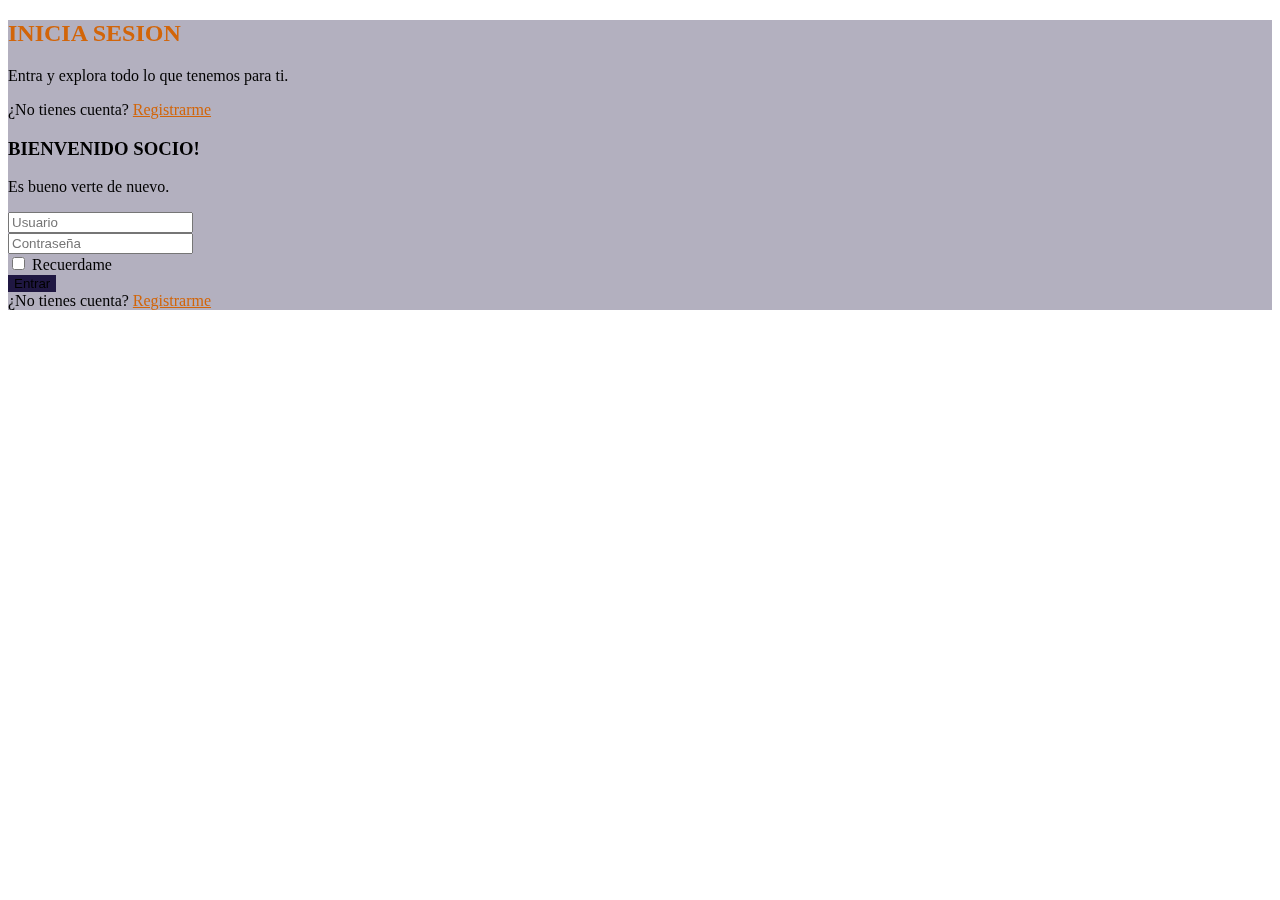
==== login.html @ a9b13e8c "login/register redir. update" ====
<!DOCTYPE html>
<html lang="en">

<head>
    <meta charset="UTF-8">
    <meta name="viewport" content="width=device-width, initial-scale=1.0">
    <!--Bootstrap-->
    <link href="https://cdn.jsdelivr.net/npm/bootstrap@5.3.2/dist/css/bootstrap.min.css" rel="stylesheet"
        integrity="sha384-T3c6CoIi6uLrA9TneNEoa7RxnatzjcDSCmG1MXxSR1GAsXEV/Dwwykc2MPK8M2HN" crossorigin="anonymous">
    <!--Fonts Links-->
    <link href="https://fonts.cdnfonts.com/css/blanka" rel="stylesheet">
    <link href="https://fonts.cdnfonts.com/css/barlow" rel="stylesheet">
    <link href="https://fonts.cdnfonts.com/css/montserrat" rel="stylesheet">
    <link href="https://fonts.cdnfonts.com/css/league-spartan" rel="stylesheet">
    <!--Personal link-->
    <link rel="stylesheet" href="css/classesStyle.css">
    <link rel="stylesheet" href="css/loginStyle.css">
    <title>Login</title>
</head>

<body>
    <main>
        <div class="container text-white vh-100 d-flex justify-content-center align-items-center f-barlow p-5">
            <div class="row justify-content-center align-items-center login p-3 rounded-5 shadow">
                <div class="col-md-6">
                    <div
                        class="register-field d-flex justify-content-center flex-column align-items-center text-center my-3">
                        <div class="text-field text-center">
                            <h2 class="f-blanka text-orange fs-1">INICIA SESION</h2>
                            <p class="">Entra y explora todo lo que tenemos para ti.</p>
                        </div>
                        <span class="d-none d-md-block">¿No tienes cuenta? <a class="text-orange"
                                href="register.html">Registrarme</a></span>
                    </div>
                </div>
                <div class="col-md-6 d-flex justify-content-center align-items-center flex-column">
                    <div class="header-field text-center">
                        <h3 class="">BIENVENIDO SOCIO!</h3>
                        <p class="">Es bueno verte de nuevo.</p>
                    </div>
                    <form class="needs-validation mb-3" novalidate>
                        <div class="input-group mb-3">
                            <input type="text" class="form-control text-center rounded-5" placeholder="Usuario"
                                required>
                        </div>
                        <div class="input-group mb-3">
                            <input type="password" class="form-control text-center rounded-5" placeholder="Contraseña"
                                required>
                        </div>
                        <div class="input-group mb-3 gap-2 d-flex justify-content-center">
                            <input type="checkbox" class="form-check-input" id="remeberCheck" required>
                            <label for="remeberCheck" class="form-check-label">Recuerdame</label>
                        </div>
                        <div class="input-group justify-content-center">
                            <input type="submit" class="btn btn-primary btnLogin w-75 rounded-5" value="Entrar">
                        </div>
                    </form>
                    <span class="d-block d-md-none">¿No tienes cuenta? <a class="text-orange"
                            href="register.html">Registrarme</a></span>
                </div>
            </div>
        </div>
    </main>
    <script src="https://cdn.jsdelivr.net/npm/bootstrap@5.3.2/dist/js/bootstrap.bundle.min.js"
        integrity="sha384-C6RzsynM9kWDrMNeT87bh95OGNyZPhcTNXj1NW7RuBCsyN/o0jlpcV8Qyq46cDfL"
        crossorigin="anonymous"></script>
</body>

</html>
---- css/classesStyle.css ----
/*Customized classes for fonts, backgrounds and colors*/
.f-barlow {
    font-family: 'Barlow'
}

.f-blanka {
    font-family: 'Blanka'
}

.f-montserrat {
    font-family: 'Montserrat'
}

.f-spartan {
    font-family: 'League Spartan'
}

.c-darkblue {
    background-color: rgb(20, 15, 42);
}

.c-orange {
    background-color: rgb(210, 101, 9);
}

.text-darkblue {
    color: rgb(20, 15, 42);
}

.text-orange {
    color: rgb(210, 101, 9);
}

input:focus,
select:focus,
select,
input.form-control:focus {

    outline: none !important;

    outline-width: 0 !important;

    box-shadow: none;

    -moz-box-shadow: none;

    -webkit-box-shadow: none;

}
---- css/loginStyle.css ----
body {
    background-image: url('https://github.com/SagoDev/Proyecto-web-Beats-Vault-Studio/blob/main/img/image1.png?raw=true');
    background-blend-mode: multiply;
    background-position: center;
    background-repeat: no-repeat;
    background-size: cover;
}

.btnLogin {
    background-color: rgb(31, 23, 66) !important;
    border: none;
}

.login {
    background: rgba(31, 23, 66, 0.34);
    backdrop-filter: blur(20px);
    -webkit-backdrop-filter: blur(20px);
}
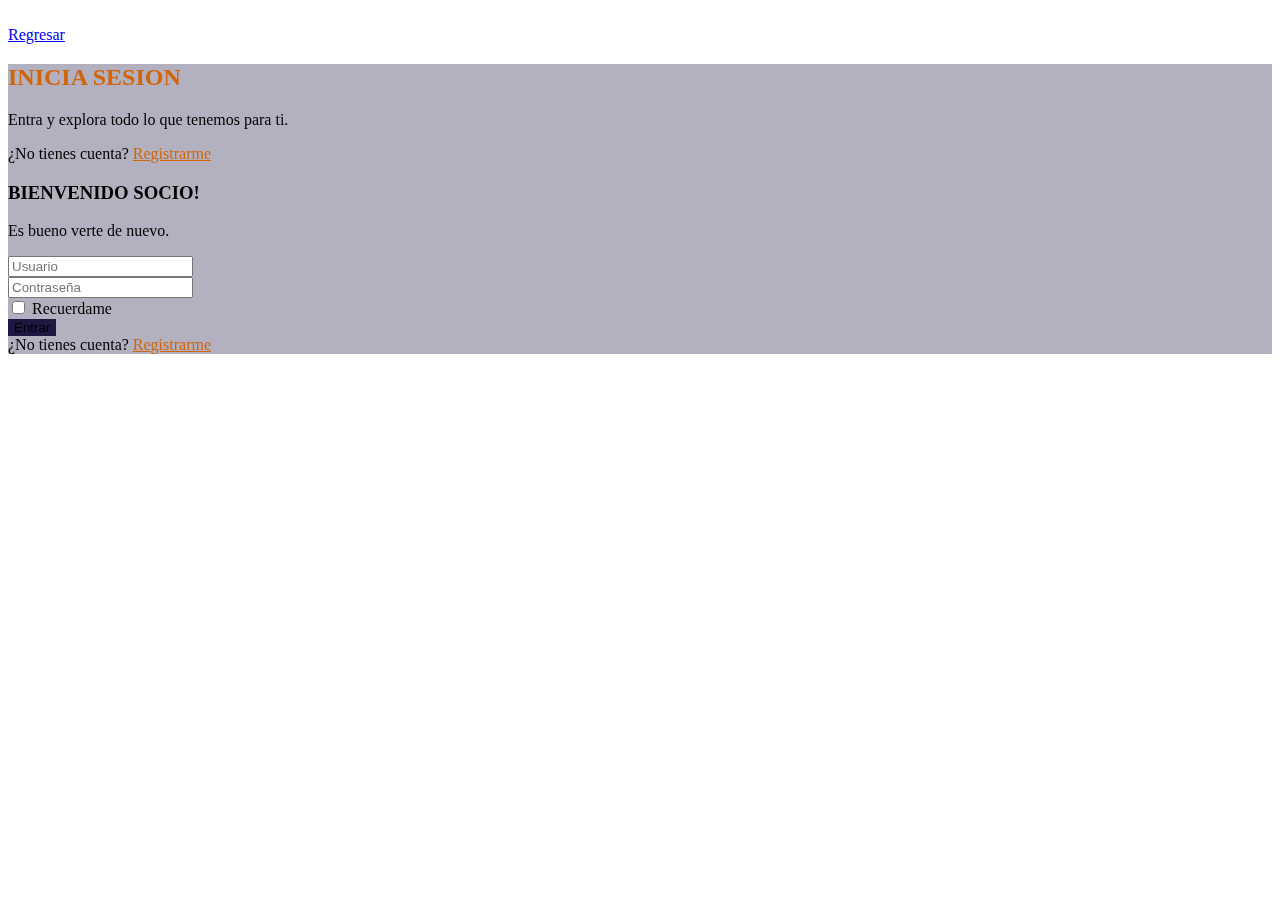
==== commit 9c97a3d0: "Navbar Login/Register" ====
--- a/login.html
+++ b/login.html
@@ -19,6 +19,19 @@
 </head>
 
 <body>
+    <header><!--Navbar-->
+        <nav class="navbar bg-transparent navbar-dark">
+            <div class="container f-barlow">
+                <a class="navbar-brand fs-4" href="index.html"><img class="logo"
+                    src="https://github.com/SagoDev/Proyecto-web-Beats-Vault-Studio/blob/main/img/Logo/BeatsVaultLogo.png?raw=true"
+                    alt=""></a>
+                <div class="d-flex justify-content-center align-items-center flex-column flex-lg-row gap-3">
+                    <a href="index.html"
+                        class="text-dark text-decoration-none px-3 py-1 bg-white rounded-4">Regresar</a>
+                </div>
+            </div>
+        </nav>
+    </header>
     <main>
         <div class="container text-white vh-100 d-flex justify-content-center align-items-center f-barlow p-5">
             <div class="row justify-content-center align-items-center login p-3 rounded-5 shadow">
--- a/css/loginStyle.css
+++ b/css/loginStyle.css
@@ -15,4 +15,8 @@
     background: rgba(31, 23, 66, 0.34);
     backdrop-filter: blur(20px);
     -webkit-backdrop-filter: blur(20px);
+}
+
+.logo {
+    height: 50px;
 }